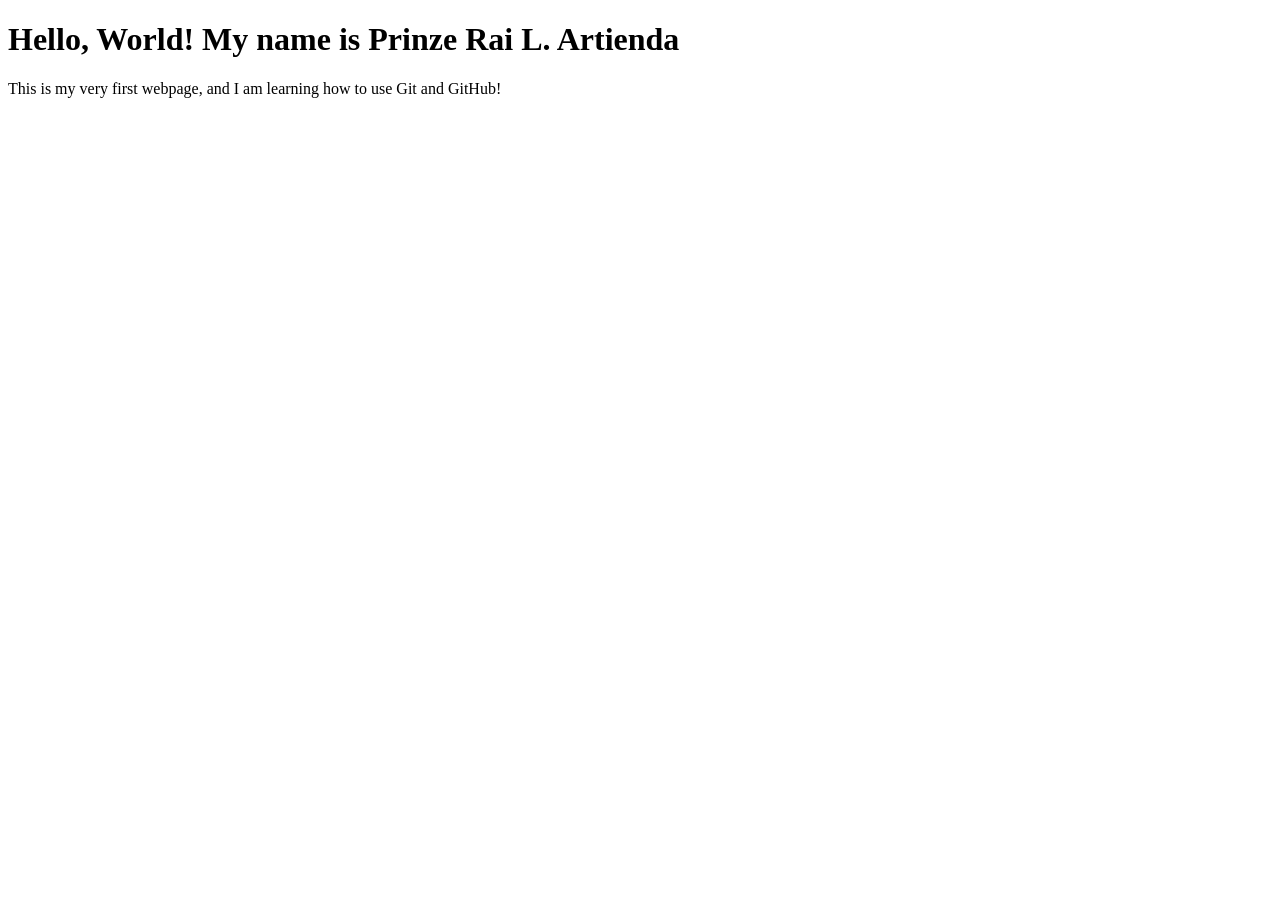
==== index.html @ b16a9242 "Created initial index.html page" ====
<!DOCTYPE html>
<html lang="en">
<head>
    <meta charset="UTF-8">
    <meta name="viewport" content="width=device-width, initial-scale=1.0">
    <title>Document</title>
</head>
<body>
    <h1>Hello, World! My name is Prinze Rai L. Artienda</h1>
    <p>This is my very first webpage, and I am learning how to use Git and GitHub!</p>
</body>
</html>
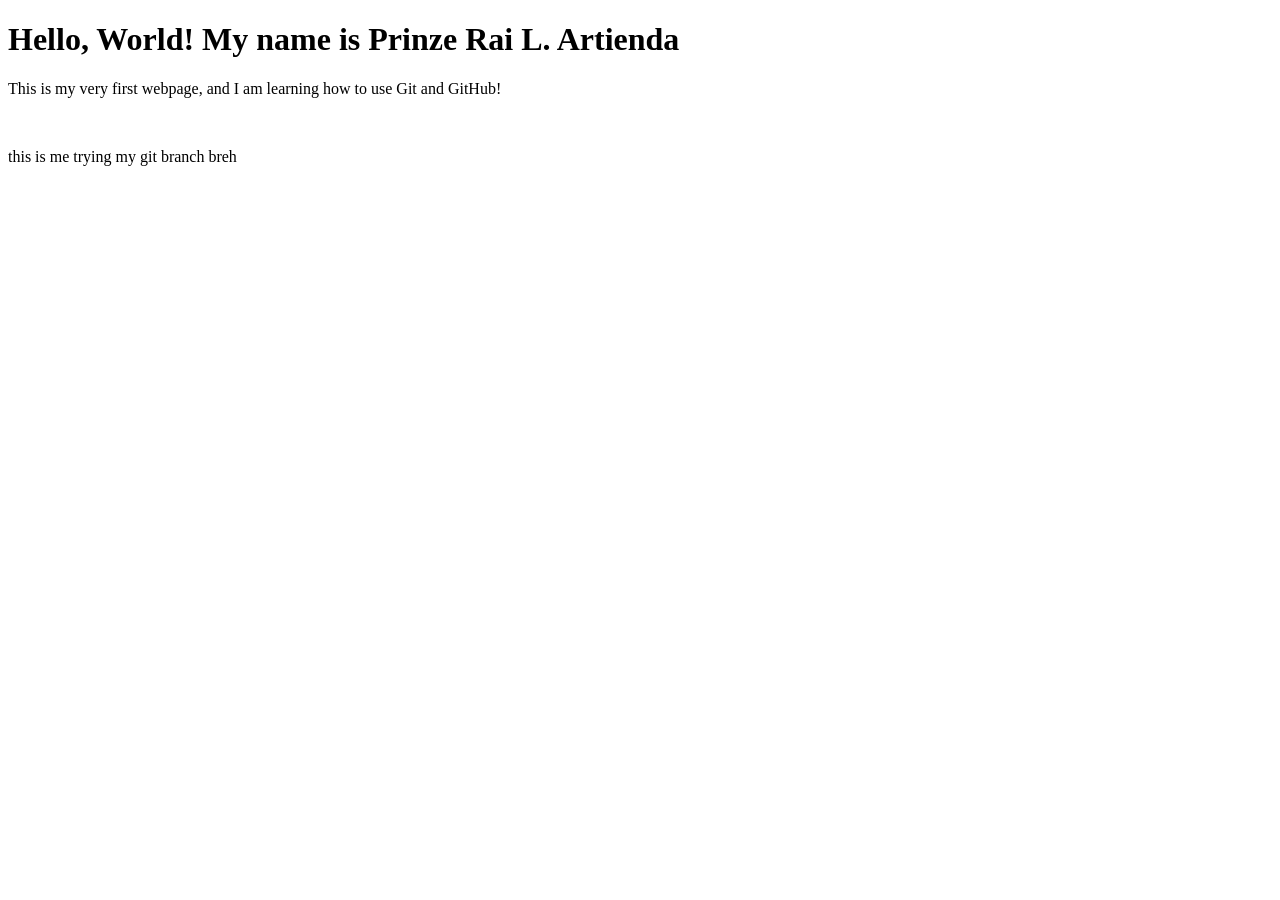
==== commit ca92d00c: "Added buns ahh practice branch" ====
--- a/index.html
+++ b/index.html
@@ -8,5 +8,7 @@
 <body>
     <h1>Hello, World! My name is Prinze Rai L. Artienda</h1>
     <p>This is my very first webpage, and I am learning how to use Git and GitHub!</p>
+    <br>
+    <p> this is me trying my git branch breh</p>
 </body>
 </html>
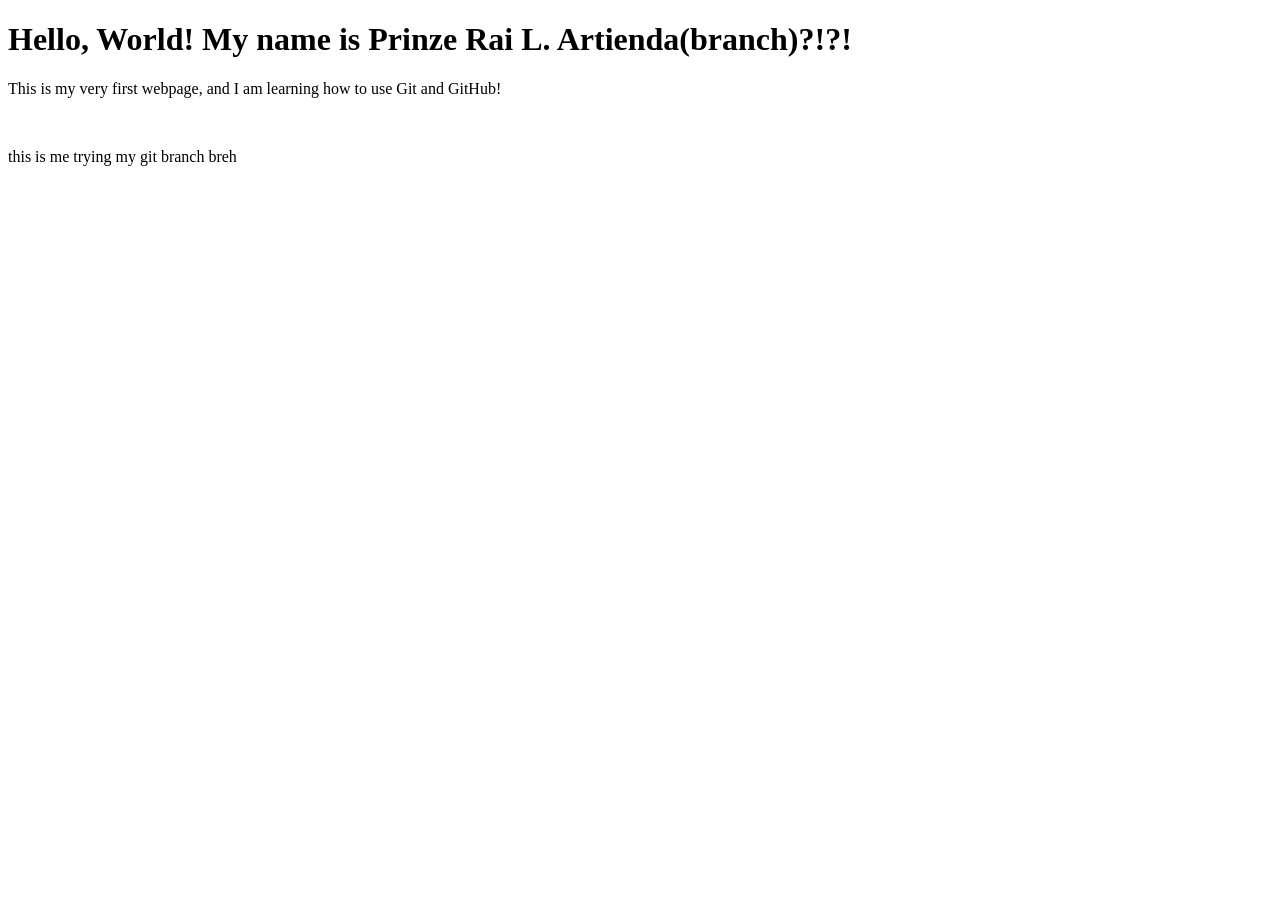
==== commit 06c9efa5: "Update heading on feature branch" ====
--- a/index.html
+++ b/index.html
@@ -6,7 +6,7 @@
     <title>Document</title>
 </head>
 <body>
-    <h1>Hello, World! My name is Prinze Rai L. Artienda</h1>
+    <h1>Hello, World! My name is Prinze Rai L. Artienda(branch)?!?!</h1>
     <p>This is my very first webpage, and I am learning how to use Git and GitHub!</p>
     <br>
     <p> this is me trying my git branch breh</p>
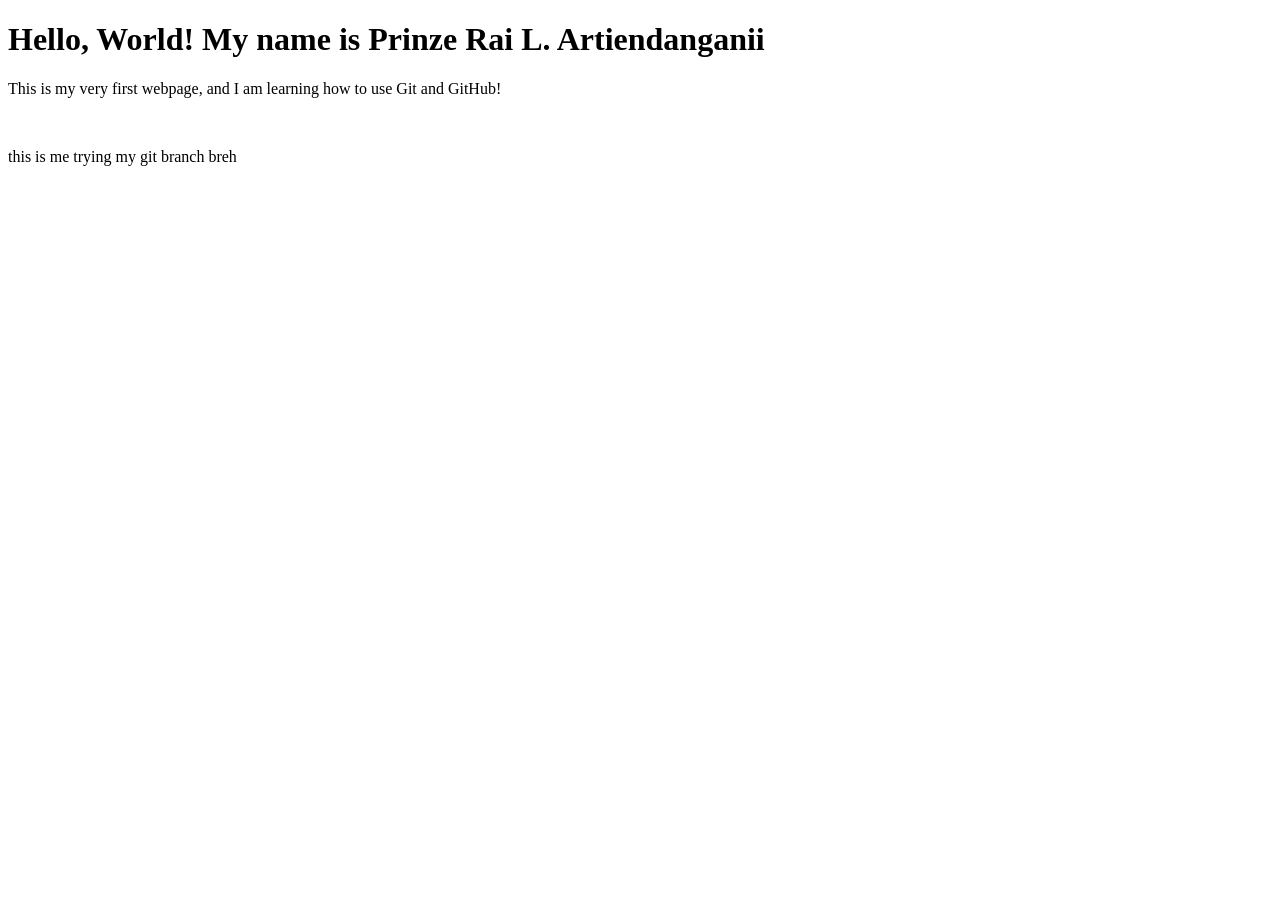
==== commit a986b839: "ud heading" ====
--- a/index.html
+++ b/index.html
@@ -6,7 +6,7 @@
     <title>Document</title>
 </head>
 <body>
-    <h1>Hello, World! My name is Prinze Rai L. Artienda(branch)?!?!</h1>
+    <h1>Hello, World! My name is Prinze Rai L. Artiendanganii</h1>
     <p>This is my very first webpage, and I am learning how to use Git and GitHub!</p>
     <br>
     <p> this is me trying my git branch breh</p>
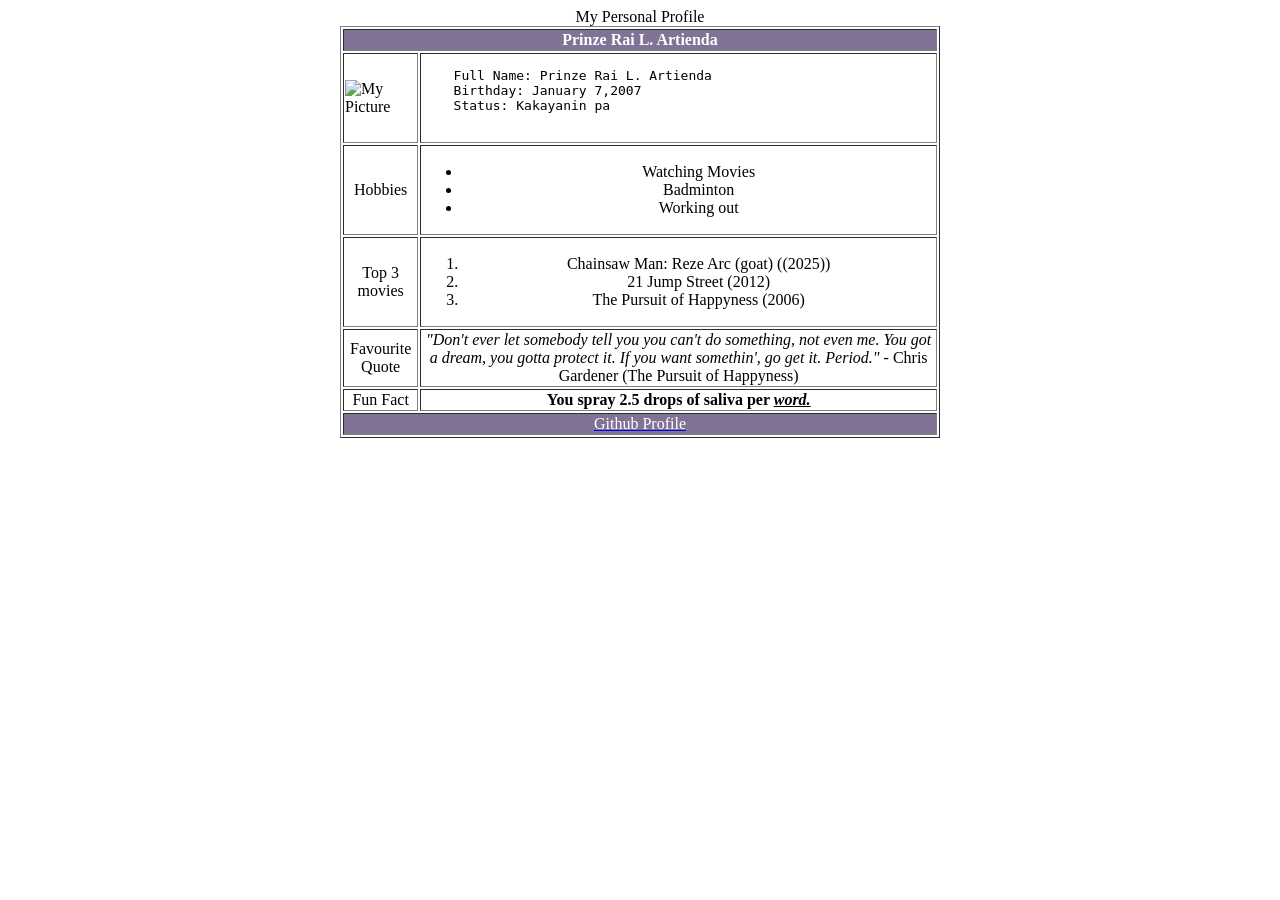
==== commit 0feaaec1: "Revise title and add personal profile section" ====
--- a/index.html
+++ b/index.html
@@ -3,12 +3,55 @@
 <head>
     <meta charset="UTF-8">
     <meta name="viewport" content="width=device-width, initial-scale=1.0">
-    <title>Document</title>
+    <title>Machine Exercise 1</title>
 </head>
 <body>
-    <h1>Hello, World! My name is Prinze Rai L. Artiendanganii</h1>
-    <p>This is my very first webpage, and I am learning how to use Git and GitHub!</p>
-    <br>
-    <p> this is me trying my git branch breh</p>
+    <table align="center"border="1" width="600" height="400">
+            <caption align="center"><bold>My Personal Profile</bold></caption>
+
+        <tr>
+            <th bgcolor="#807396" colspan="2" align="center"><font color="white"><bold>Prinze Rai L. Artienda</bold></font></th>
+        </tr>
+        <tr>
+            <td><img src="me1.png" alt="My Picture" width="200" height="200"></td>
+            <td> 
+                <pre align="left">
+    Full Name: Prinze Rai L. Artienda
+    Birthday: January 7,2007
+    Status: Kakayanin pa 
+                </pre>
+            </td>
+        </tr>
+        <tr>
+            <td align="center"> Hobbies</td>
+            <td> <ul>
+                <li align="center">Watching Movies </li>
+                <li align="center">Badminton</li>
+                <li align="center">Working out</li>
+            </ul>
+            </td>
+        </tr>
+                <tr>
+            <td align="center">Top 3 movies</td>
+            <td> 
+                <ol>
+                    <li align="center">Chainsaw Man: Reze Arc (goat) ((2025))</li>
+                    <li align="center">21 Jump Street (2012)</li>
+                    <li align="center">The Pursuit of Happyness (2006)</li>
+                </ol>
+            </td>
+        </tr>
+                <tr>
+            <td align="center"> Favourite Quote</td>
+            <td align="center"><i>"Don't ever let somebody tell you you can't do something, not even me. You got a dream, you gotta protect it. If you want somethin', go get it. Period."</i> - Chris Gardener (The Pursuit of Happyness) </td>
+        </tr>
+                <tr>
+            <td align="center"> Fun Fact</td>
+            <td align="center"><b> You spray 2.5 drops of saliva per <i><u>word.</u></i></b></td>
+        </tr>
+                <tr>
+            <td  bgcolor="#807396" colspan="2" align="center"><a href="https://github.com/plartienda-spec"><font color="white">Github Profile</font></a></td>
+        </tr>
+    </table>
 </body>
-</html>+</html>
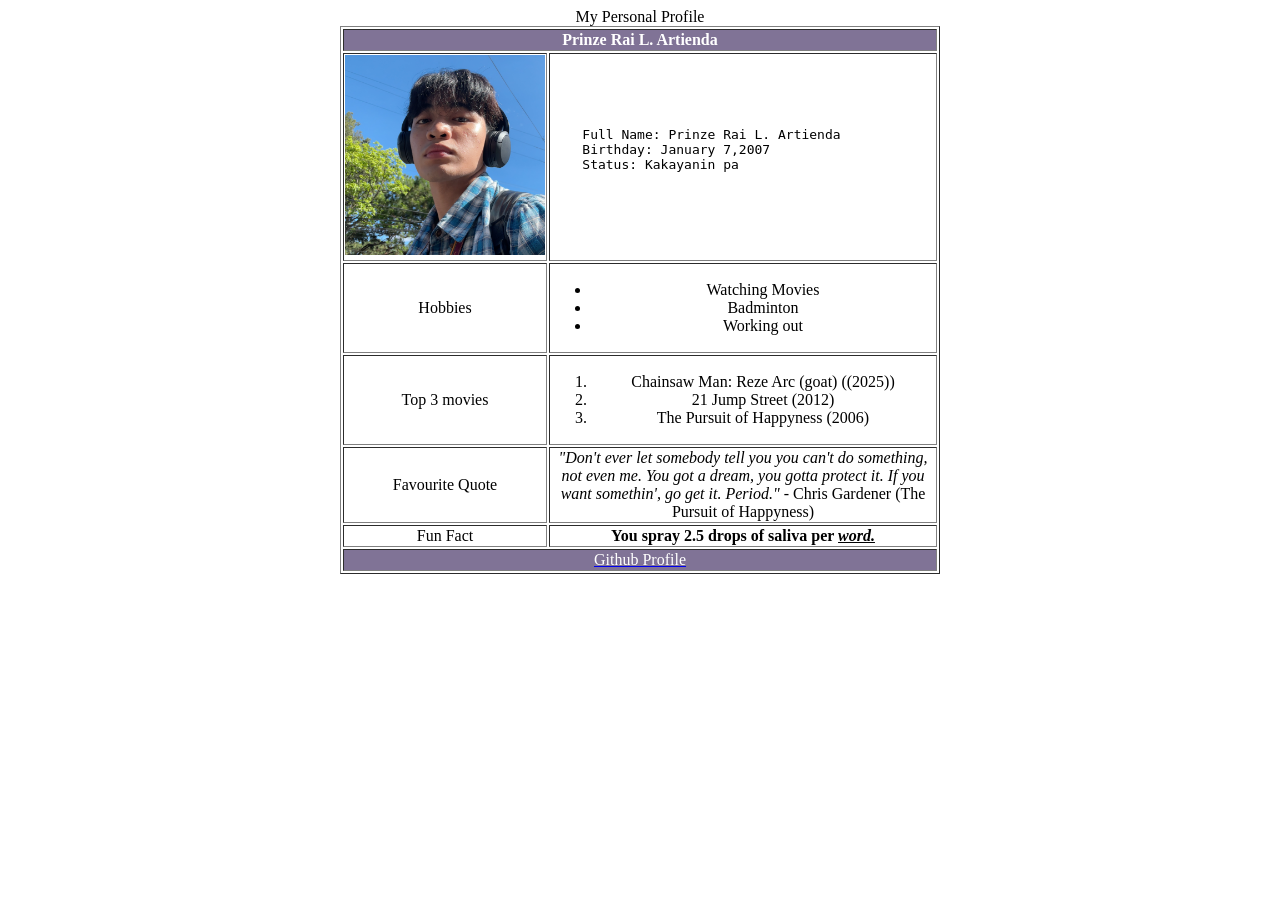
==== commit ba7a8d4f: "Fix image file extension from .png to .PNG" ====
--- a/index.html
+++ b/index.html
@@ -13,7 +13,7 @@
             <th bgcolor="#807396" colspan="2" align="center"><font color="white"><bold>Prinze Rai L. Artienda</bold></font></th>
         </tr>
         <tr>
-            <td><img src="me1.png" alt="My Picture" width="200" height="200"></td>
+            <td><img src="me1.PNG" alt="My Picture" width="200" height="200"></td>
             <td> 
                 <pre align="left">
     Full Name: Prinze Rai L. Artienda
